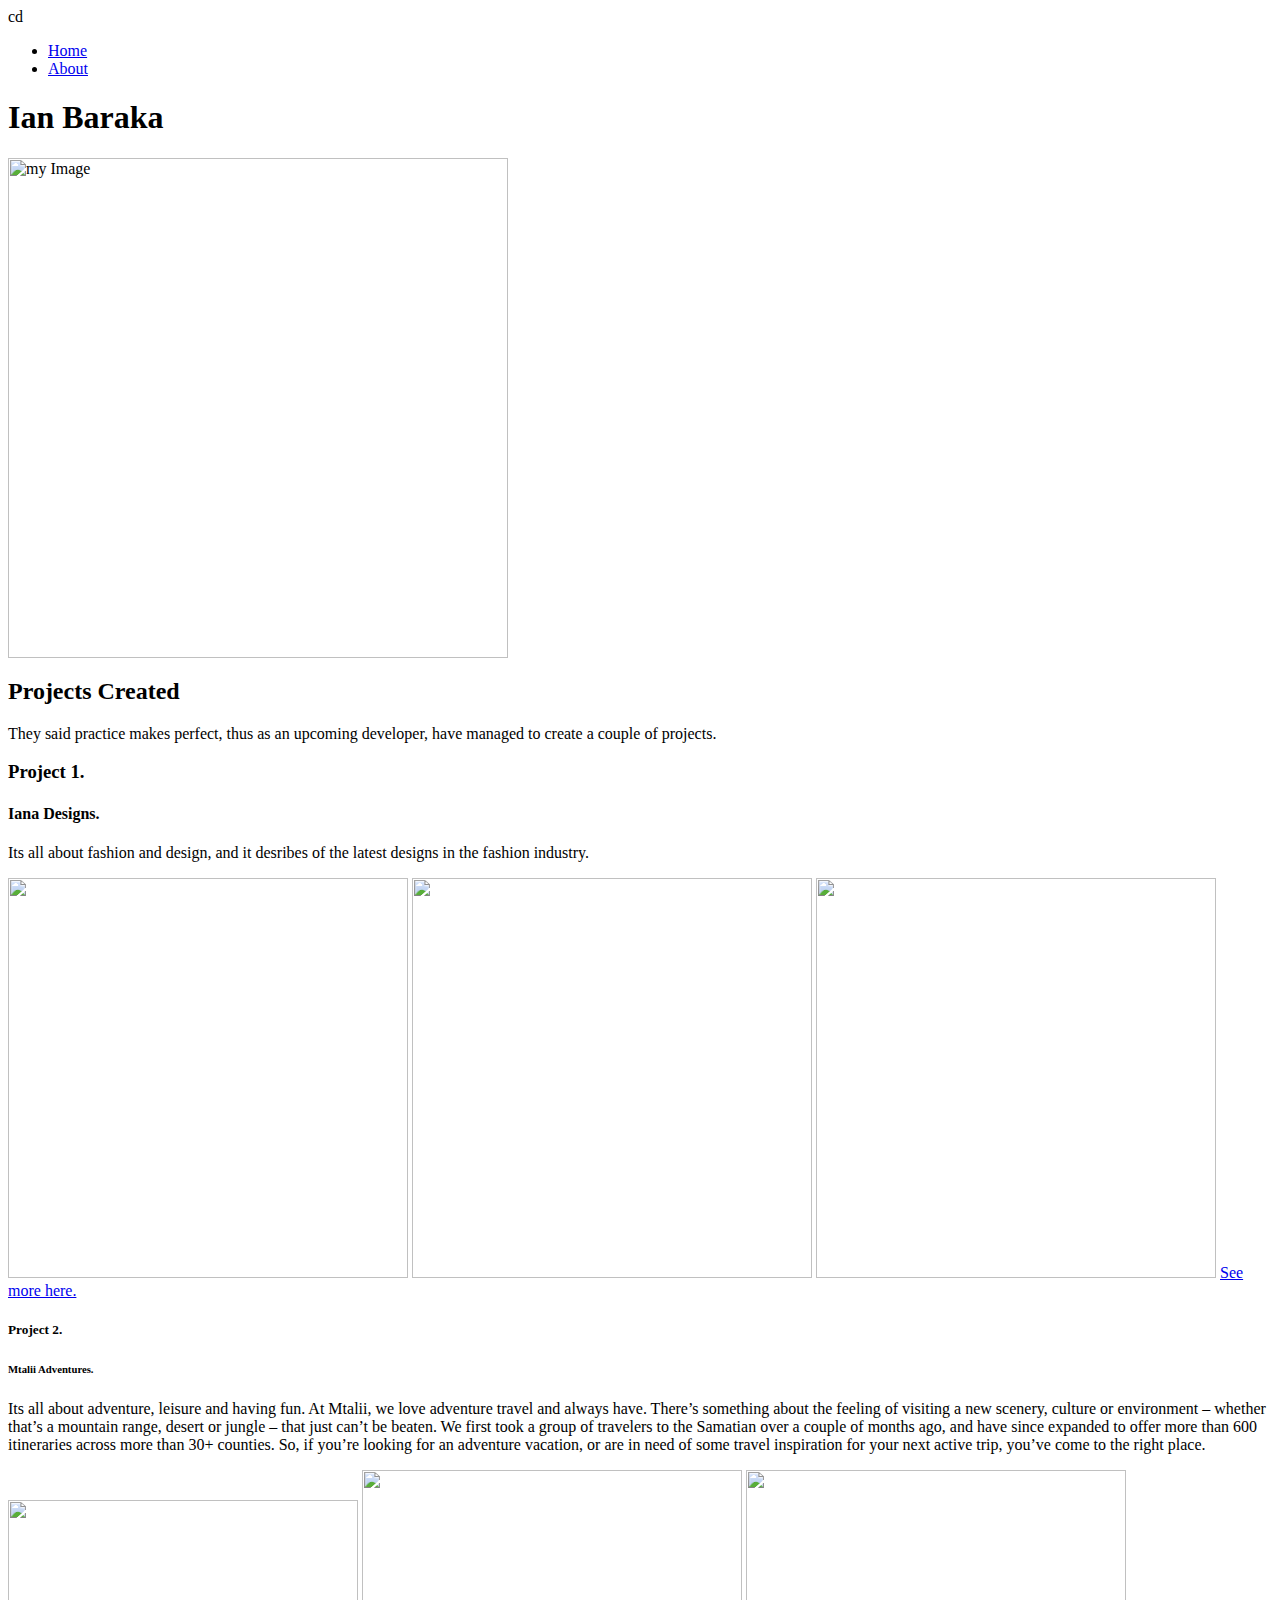
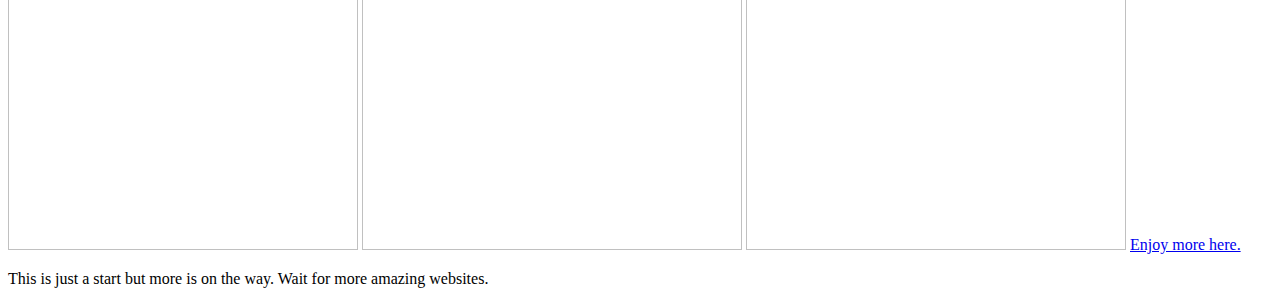
==== index.html @ 3b3e8326 "push the folder" ====
cd<!DOCTYPE html>
<html lang="en">

<head>
    <meta charset="UTF-8">
    <meta name="viewport" content="width=device-width, initial-scale=1.0">
    <link rel="stylesheet" type="text/css" href="styles.css">
    <title>Portfolio page</title>
</head>

<body>
    <nav>
        <ul>
            <li><a href="index.html">Home</a></li>
            <li><a href="aboutme.html">About</a></li>
        </ul>

    </nav>

    <div class="name">
        <h1>Ian Baraka</h1>
        <img src="Images.portfolio/pexels-kaboompics-com-6444.jpg" width="500" alt="my Image">
        <h2>Projects Created</h2>
        <p>They said practice makes perfect, thus as an upcoming developer, have managed to create a couple of
            projects.</p>
        <h3>Project 1.</h3>
        <h4>Iana Designs.</h4>
        <p>Its all about fashion and design, and it desribes of the latest designs in the fashion industry.</p>
        <img src="Images.portfolio/creative-headline-APNnyM36puU-unsplash (1).jpg" length="400" width="400">
        <img src="Images.portfolio/pexels-minervastudio-2897883.jpg" length="400" width="400">
        <img src="Images.portfolio/pexels-moose-photos-1038000.jpg" length="600" width="400">
        <a href="https://barakaian.github.io/Baraka-services/">See more here.</a>
        <h5>Project 2.</h5>
        <h6>Mtalii Adventures.</h6>
        <p>Its all about adventure, leisure and having fun.
            At Mtalii, we love adventure travel and always have. There’s something about the feeling of visiting a
            new scenery, culture or environment – whether that’s a mountain range, desert or jungle – that just
            can’t be beaten. We first took a group of travelers to the Samatian over a couple of months ago,
            and have since expanded to offer more than 600 itineraries across more than 30+ counties. So, if you’re
            looking for an adventure vacation, or are in need of some travel inspiration for your next active trip,
            you’ve come to the right place.</p>
        <img src="Images.portfolio/wojciech-then-DijA5f0voGQ-unsplash.jpg" length="470" width="350">
        <img src="Images.portfolio/zdenek-machacek-UxHol6SwLyM-unsplash.jpg" length="550" width="380">
        <img src="Images.portfolio/elodie-lo-van-uZZKEGY4aK8-unsplash.jpg" length="550" width="380">

        <a href="https://preston-too.github.io/Mtalii-Adventures/">Enjoy more here.</a>

        <p>This is just a start but more is on the way. Wait for more amazing websites.</p>




    </div>

</body>

</html>
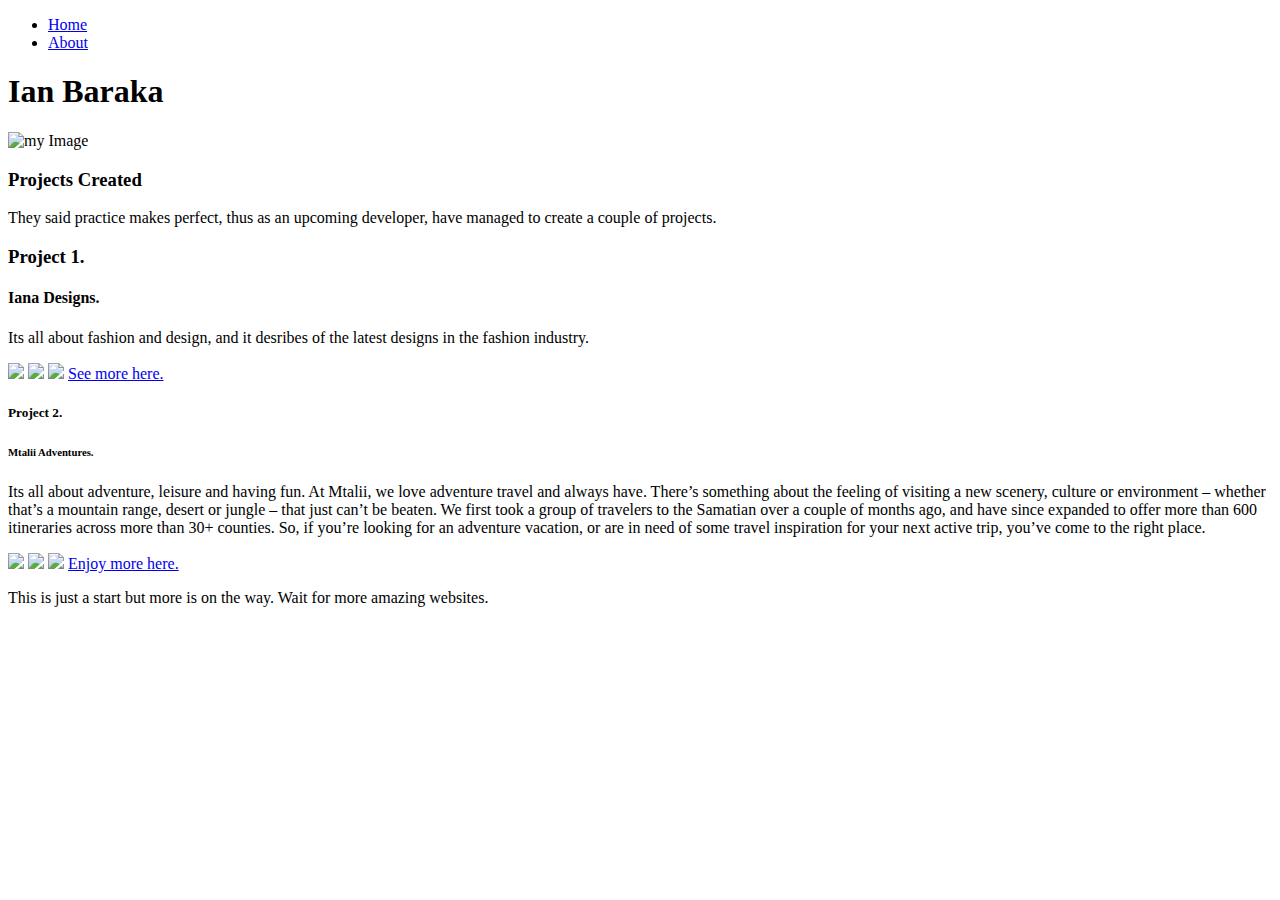
==== commit b026986d: "Merge pull request #1 from BarakaIan/master" ====
--- a/index.html
+++ b/index.html
@@ -1,4 +1,4 @@
-cd<!DOCTYPE html>
+<!DOCTYPE html>
 <html lang="en">
 
 <head>
@@ -20,7 +20,7 @@
     <div class="name">
         <h1>Ian Baraka</h1>
         <img src="Images.portfolio/pexels-kaboompics-com-6444.jpg" width="500" alt="my Image">
-        <h2>Projects Created</h2>
+        <h3>Projects Created</h3>
         <p>They said practice makes perfect, thus as an upcoming developer, have managed to create a couple of
             projects.</p>
         <h3>Project 1.</h3>
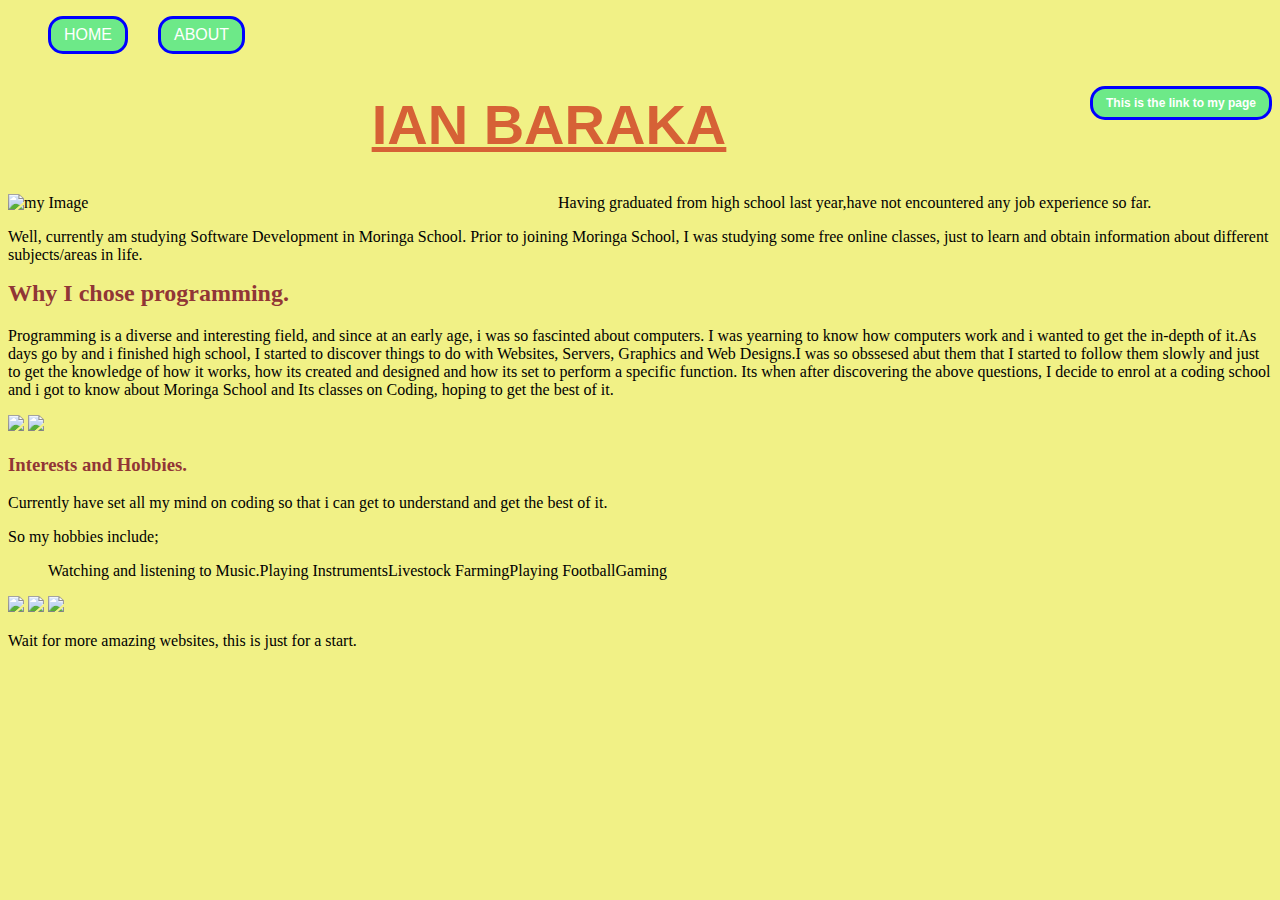
==== commit 056f6f09: "Update index.html" ====
--- a/index.html
+++ b/index.html
@@ -5,53 +5,64 @@
     <meta charset="UTF-8">
     <meta name="viewport" content="width=device-width, initial-scale=1.0">
     <link rel="stylesheet" type="text/css" href="styles.css">
-    <title>Portfolio page</title>
+    <title>Document</title>
 </head>
 
 <body>
-    <nav>
+        <nav>
+            <ul>
+                <li><a href="index.html">HOME</a></li>
+                <li><a href="aboutme.html">ABOUT</a></li>
+            </ul>
+            <h4><a  href="https://barakaian.github.io/baraka-portfolio/.">This is the link to my page</a></h4>
+        </nav>    
+        <h1 id ="me">Ian Baraka</h1>
+      
+        <div class="Image">
+            <img src="Images.portfolio/pexels-kaboompics-com-6444.jpg" width="550" alt="my Image">
+            <p>Well, currently am studying Software Development in Moringa School.
+                Prior to joining Moringa School, I was studying some free online classes, just to learn and obtain
+                information about
+                different subjects/areas in life.
+            </p>
+        </div>
+        <p>Having graduated from high school last year,have not encountered any job experience so far.</p>
+        <h2>Why I chose programming.</h2>
+        <p>Programming is a diverse and interesting field, and since at an early age, i was so fascinted about
+            computers.
+            I was yearning to know how computers work and i wanted to get the in-depth of it.As days go by and i
+            finished high school,
+            I started to discover things to do with Websites, Servers, Graphics and Web Designs.I was so
+            obssesed
+            abut
+            them that I started to follow them slowly
+            and just to get the knowledge of how it works, how its created and designed and how its set to
+            perform a
+            specific function.
+            Its when after discovering the above questions, I decide to enrol at a coding school and i got to
+            know
+            about
+            Moringa School and Its
+            classes on Coding, hoping to get the best of it.
+        </p>
+        <img src="Images.portfolio/pexels-hitesh-choudhary-879109.jpg" length="700" width="500">
+        <img src="Images.portfolio/pexels-thisisengineering-3861969.jpg" length="700" width="500">
+        <h3>Interests and Hobbies.</h3>
+        <p>Currently have set all my mind on coding so that i can get to understand and get the best
+            of it.
+        </p>
+        <p>So my hobbies include;</p>
         <ul>
-            <li><a href="index.html">Home</a></li>
-            <li><a href="aboutme.html">About</a></li>
+            <li>Watching and listening to Music.</li>
+            <li>Playing Instruments</li>
+            <li>Livestock Farming</li>
+            <li>Playing Football</li>
+            <li>Gaming</li>
         </ul>
-
-    </nav>
-
-    <div class="name">
-        <h1>Ian Baraka</h1>
-        <img src="Images.portfolio/pexels-kaboompics-com-6444.jpg" width="500" alt="my Image">
-        <h3>Projects Created</h3>
-        <p>They said practice makes perfect, thus as an upcoming developer, have managed to create a couple of
-            projects.</p>
-        <h3>Project 1.</h3>
-        <h4>Iana Designs.</h4>
-        <p>Its all about fashion and design, and it desribes of the latest designs in the fashion industry.</p>
-        <img src="Images.portfolio/creative-headline-APNnyM36puU-unsplash (1).jpg" length="400" width="400">
-        <img src="Images.portfolio/pexels-minervastudio-2897883.jpg" length="400" width="400">
-        <img src="Images.portfolio/pexels-moose-photos-1038000.jpg" length="600" width="400">
-        <a href="https://barakaian.github.io/Baraka-services/">See more here.</a>
-        <h5>Project 2.</h5>
-        <h6>Mtalii Adventures.</h6>
-        <p>Its all about adventure, leisure and having fun.
-            At Mtalii, we love adventure travel and always have. There’s something about the feeling of visiting a
-            new scenery, culture or environment – whether that’s a mountain range, desert or jungle – that just
-            can’t be beaten. We first took a group of travelers to the Samatian over a couple of months ago,
-            and have since expanded to offer more than 600 itineraries across more than 30+ counties. So, if you’re
-            looking for an adventure vacation, or are in need of some travel inspiration for your next active trip,
-            you’ve come to the right place.</p>
-        <img src="Images.portfolio/wojciech-then-DijA5f0voGQ-unsplash.jpg" length="470" width="350">
-        <img src="Images.portfolio/zdenek-machacek-UxHol6SwLyM-unsplash.jpg" length="550" width="380">
-        <img src="Images.portfolio/elodie-lo-van-uZZKEGY4aK8-unsplash.jpg" length="550" width="380">
-
-        <a href="https://preston-too.github.io/Mtalii-Adventures/">Enjoy more here.</a>
-
-        <p>This is just a start but more is on the way. Wait for more amazing websites.</p>
-
-
-
-
-    </div>
-
+        <img src="Images.portfolio/pexels-andrea-piacquadio-3799205.jpg" length="450" width="420">
+        <img src="Images.portfolio/pexels-josh-sorenson-995301.jpg" length="450" width="400">
+        <img src="Images.portfolio/pexels-alison-burrell-195226.jpg" length="450" width="400">
+        <p>Wait for more amazing websites, this is just for a start.</p>
 </body>
 
-</html>+</html>
--- a/styles.css
+++ b/styles.css
@@ -0,0 +1,119 @@
+/* .Iana a{
+  display: inline-block;
+  color: black;
+  height: 30px;
+  padding:15px;
+  text-decoration: none;
+  padding-right: 80px;
+  font-size: 20px;
+  margin-right: 20px;
+} */
+a:link{
+  background-color: rgb(109, 233, 136);
+  color: white;
+  padding: 7px 13px;
+  text-align: center;
+  text-decoration: none;
+  display: inline-block;
+  font-family: Arial;
+  border: 3px solid  blue;
+  border-radius: 15px;
+}
+a:hover {
+  background-color: rgb(111, 111, 228);
+}
+.Image img{
+  float: left;
+
+}
+.Image p{
+  float: left;
+} 
+ul{
+  display: flex;
+  list-style-type: none;
+} 
+li a{
+  margin-right: 30px;
+  text-decoration: none;
+}
+ 
+/* .Iana{
+  
+  display: inline-block;
+  color: #f2f2f2;
+  padding: 14px 16px;
+  text-decoration: none;
+  font-size: 17px;
+  background: thistle;
+  text-align: center;
+} */
+
+}
+dd a black background color to the top navigation */
+.topnav {
+  background-color: #333;
+  overflow: hidden;
+}
+.
+/* Style the links inside the navigation bar */
+.topnav a {
+  float: left;
+  color: #f2f2f2;
+  text-align: center;
+  padding: 14px 16px;
+  text-decoration: none;
+  font-size: 17px;
+}
+
+/* Change the color of links on hover */
+.topnav a:hover {
+  background-color: #ddd;
+  color: black;
+}
+
+/* Add a color to the active/current link */
+.topnav a.active {
+  background-color: #4CAF50;
+  color: white;
+}
+.right-side{
+    display: flex;
+    justify-content: space-between;
+}
+.nav-wrapper{
+    display: flex;
+    font-size: small;
+    width: 100%;
+    justify-content: space-between;
+}
+.name{
+    font-size: 20px;
+    text-align: left;
+}
+h1{
+    color: rgba(196, 2, 2, 0.603);
+    text-transform: uppercase;
+    font-family: sans-serif;
+    font-size: 350%;
+    text-align: center;
+    text-decoration-line: underline;
+}
+h2{
+    color: rgb(145, 54, 54);
+}
+h3{
+    color: rgb(145, 54, 54);
+}
+
+h5{
+    color: rgb(145, 54, 54);
+}
+body{
+    background-color: rgb(241, 241, 134);
+}
+
+h4{
+  float: right;
+  font-size: 75%;
+}
